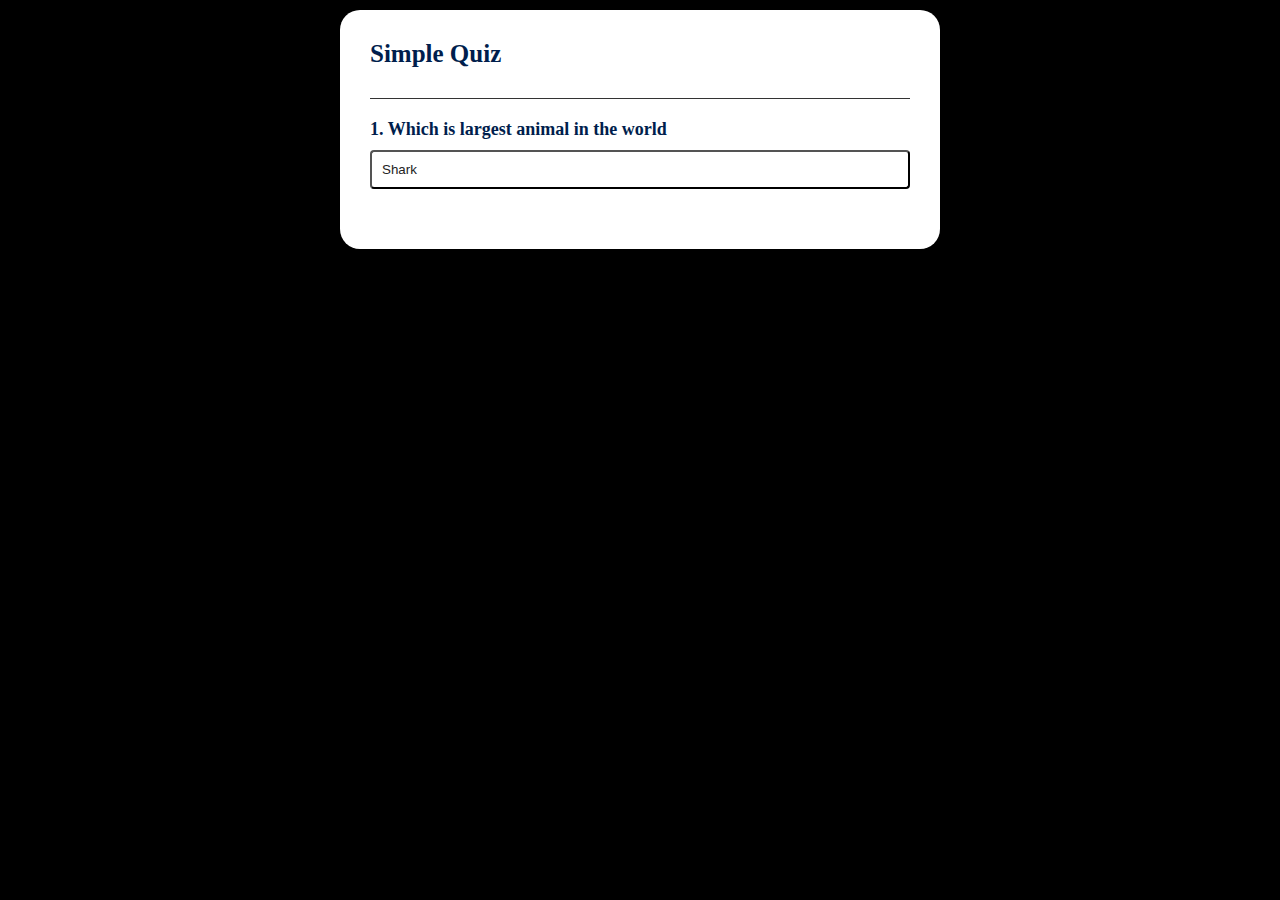
==== Quiz App/index.html @ 6563082e "Quiz App created and some work is perform" ====
<!DOCTYPE html>
<html lang="en">

<head>
  <meta charset="UTF-8">
  <meta name="viewport" content="width=device-width, initial-scale=1.0">
  <title>Document</title>
  <link rel="stylesheet" href="style.css">
</head>

<body>
  <div class="app">
    <h1>Simple Quiz</h1>
    <div class="quiz">
      <h2 id="question">Question goes here...</h2>
      <div id="answer-buttons">
        <button class="btn">Answer 1</button>
        <button class="btn">Answer 2</button>
        <button class="btn">Answer 3</button>
        <button class="btn">Answer 3</button>
      </div>
      <button id="next-btn">Next</button>
    </div>
  </div>

  <script src="script.js"></script>
</body>

</html>
---- Quiz App/style.css ----
* {
  margin: 0;
  padding: 0;
  box-sizing: border-box;
}

body {
  background-color: black;
}

.app {
  background: #fff;
  width: 90%;
  max-width: 600px;
  margin: 10px auto 0;
  border-radius: 20px;
  padding: 30px;
}

.app h1 {
  font-size: 25px;
  color: #001e4d;
  font-weight: 600;
  border-bottom: 1px solid #333;
  padding-bottom: 30px;
}

.quiz {
  padding: 20px 0;
}

.quiz h2 {
  font-size: 18px;
  color: #001e4d;
  font-weight: 600;

}

.btn {
  background: #fff;
  color: #222;
  width: 100%;
  border: 1px sold #222;
  font-weight: 500;
  padding: 10px;
  margin: 10px 0;
  text-align: left;
  border-radius: 4px;
  cursor: pointer;
}

.btn:hover {
  background: #222;
  color: #fff;
}

#next-btn {
  background: #001e4d;
  color: #fff;
  font-weight: 500;
  width: 150px;
  border: 0;
  padding: 10px;
  margin: 20px auto 0;
  border-radius: 4px;
  cursor: pointer;
  display: none;

}

.correct {
  background: green;
}

.incorrect {
  background: red;
}
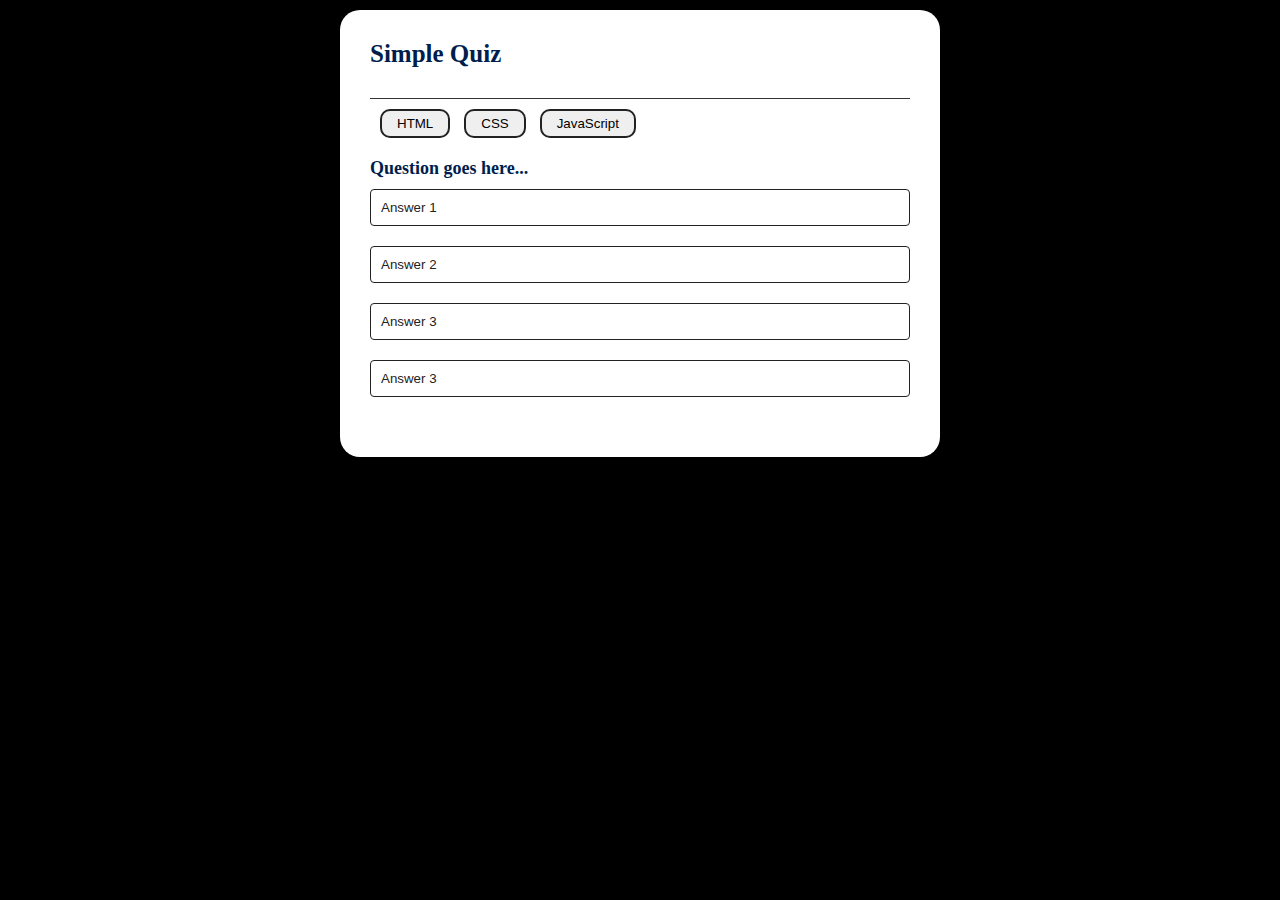
==== commit 6ee49ce9: "Quiz App Completed" ====
--- a/Quiz App/index.html
+++ b/Quiz App/index.html
@@ -11,6 +11,11 @@
 <body>
   <div class="app">
     <h1>Simple Quiz</h1>
+    <div class="topic">
+      <button class="topic-btn">HTML</button>
+      <button class="topic-btn">CSS</button>
+      <button class="topic-btn">JavaScript</button>
+    </div>
     <div class="quiz">
       <h2 id="question">Question goes here...</h2>
       <div id="answer-buttons">
--- a/Quiz App/style.css
+++ b/Quiz App/style.css
@@ -6,72 +6,125 @@
 
 body {
   background-color: black;
+  /* Sets the background color of the entire page to black */
 }
 
 .app {
   background: #fff;
+  /* Sets the background color of the app container to white */
   width: 90%;
+  /* Sets the width of the app container to 90% of its parent container */
   max-width: 600px;
-  margin: 10px auto 0;
+  /* Sets the maximum width of the app container to 600 pixels */
+  margin: 10px auto ;
+  /* Centers the app container horizontally with a top margin of 10px */
   border-radius: 20px;
+  /* Applies rounded corners to the app container */
   padding: 30px;
+  /* Adds internal padding to the app container */
 }
 
 .app h1 {
   font-size: 25px;
+  /* Sets the font size of h1 elements within the app container */
   color: #001e4d;
+  /* Sets the text color of h1 elements to dark blue */
   font-weight: 600;
+  /* Sets the font weight of h1 elements to bold */
   border-bottom: 1px solid #333;
+  /* Adds a solid border line below h1 elements */
   padding-bottom: 30px;
+  /* Adds space below h1 elements */
+}
+.topic{
+  width: 100%;
+  margin-top: 10px;
+}
+.topic-btn{
+  padding: 5px 15px ;
+  margin-left: 10px;
+  border-radius: 10px;
+  border:2px solid #222 ;
+  cursor: pointer;
 }
 
 .quiz {
   padding: 20px 0;
+  /* Adds vertical padding to elements with the 'quiz' class */
 }
 
 .quiz h2 {
   font-size: 18px;
+  /* Sets the font size of h2 elements within the quiz container */
   color: #001e4d;
+  /* Sets the text color of h2 elements to dark blue */
   font-weight: 600;
-
+  /* Sets the font weight of h2 elements to bold */
 }
 
 .btn {
   background: #fff;
+  /* Sets the background color of buttons to white */
   color: #222;
+  /* Sets the text color of buttons to dark gray */
   width: 100%;
-  border: 1px sold #222;
+  /* Sets the width of buttons to 100% of their parent container */
+  border: 1px solid #222;
+  /* Sets a solid border around buttons with dark gray color */
   font-weight: 500;
+  /* Sets the font weight of buttons to semi-bold */
   padding: 10px;
+  /* Adds internal padding to buttons */
   margin: 10px 0;
+  /* Adds vertical margin to buttons */
   text-align: left;
+  /* Aligns the text inside buttons to the left */
   border-radius: 4px;
+  /* Applies rounded corners to buttons */
   cursor: pointer;
+  /* Displays a pointer cursor when hovering over buttons */
 }
 
-.btn:hover {
+.btn:hover:not([disabled]) {
   background: #222;
+  /* Sets the background color of buttons to dark gray on hover */
   color: #fff;
+  /* Sets the text color of buttons to white on hover */
+}
+
+.btn:disabled {
+  cursor: no-drop;
 }
 
 #next-btn {
   background: #001e4d;
+  /* Sets the background color of the 'Next' button to dark blue */
   color: #fff;
+  /* Sets the text color of the 'Next' button to white */
   font-weight: 500;
+  /* Sets the font weight of the 'Next' button to semi-bold */
   width: 150px;
+  /* Sets the width of the 'Next' button to 150 pixels */
   border: 0;
+  /* Removes the border from the 'Next' button */
   padding: 10px;
+  /* Adds internal padding to the 'Next' button */
   margin: 20px auto 0;
+  /* Centers the 'Next' button horizontally with a top margin of 20px */
   border-radius: 4px;
+  /* Applies rounded corners to the 'Next' button */
   cursor: pointer;
+  /* Displays a pointer cursor when hovering over the 'Next' button */
   display: none;
-
+  /* Hides the 'Next' button by default */
 }
 
 .correct {
   background: green;
+  /* Sets the background color of elements with the 'correct' class to green */
 }
 
 .incorrect {
   background: red;
+  /* Sets the background color of elements with the 'incorrect' class to red */
 }